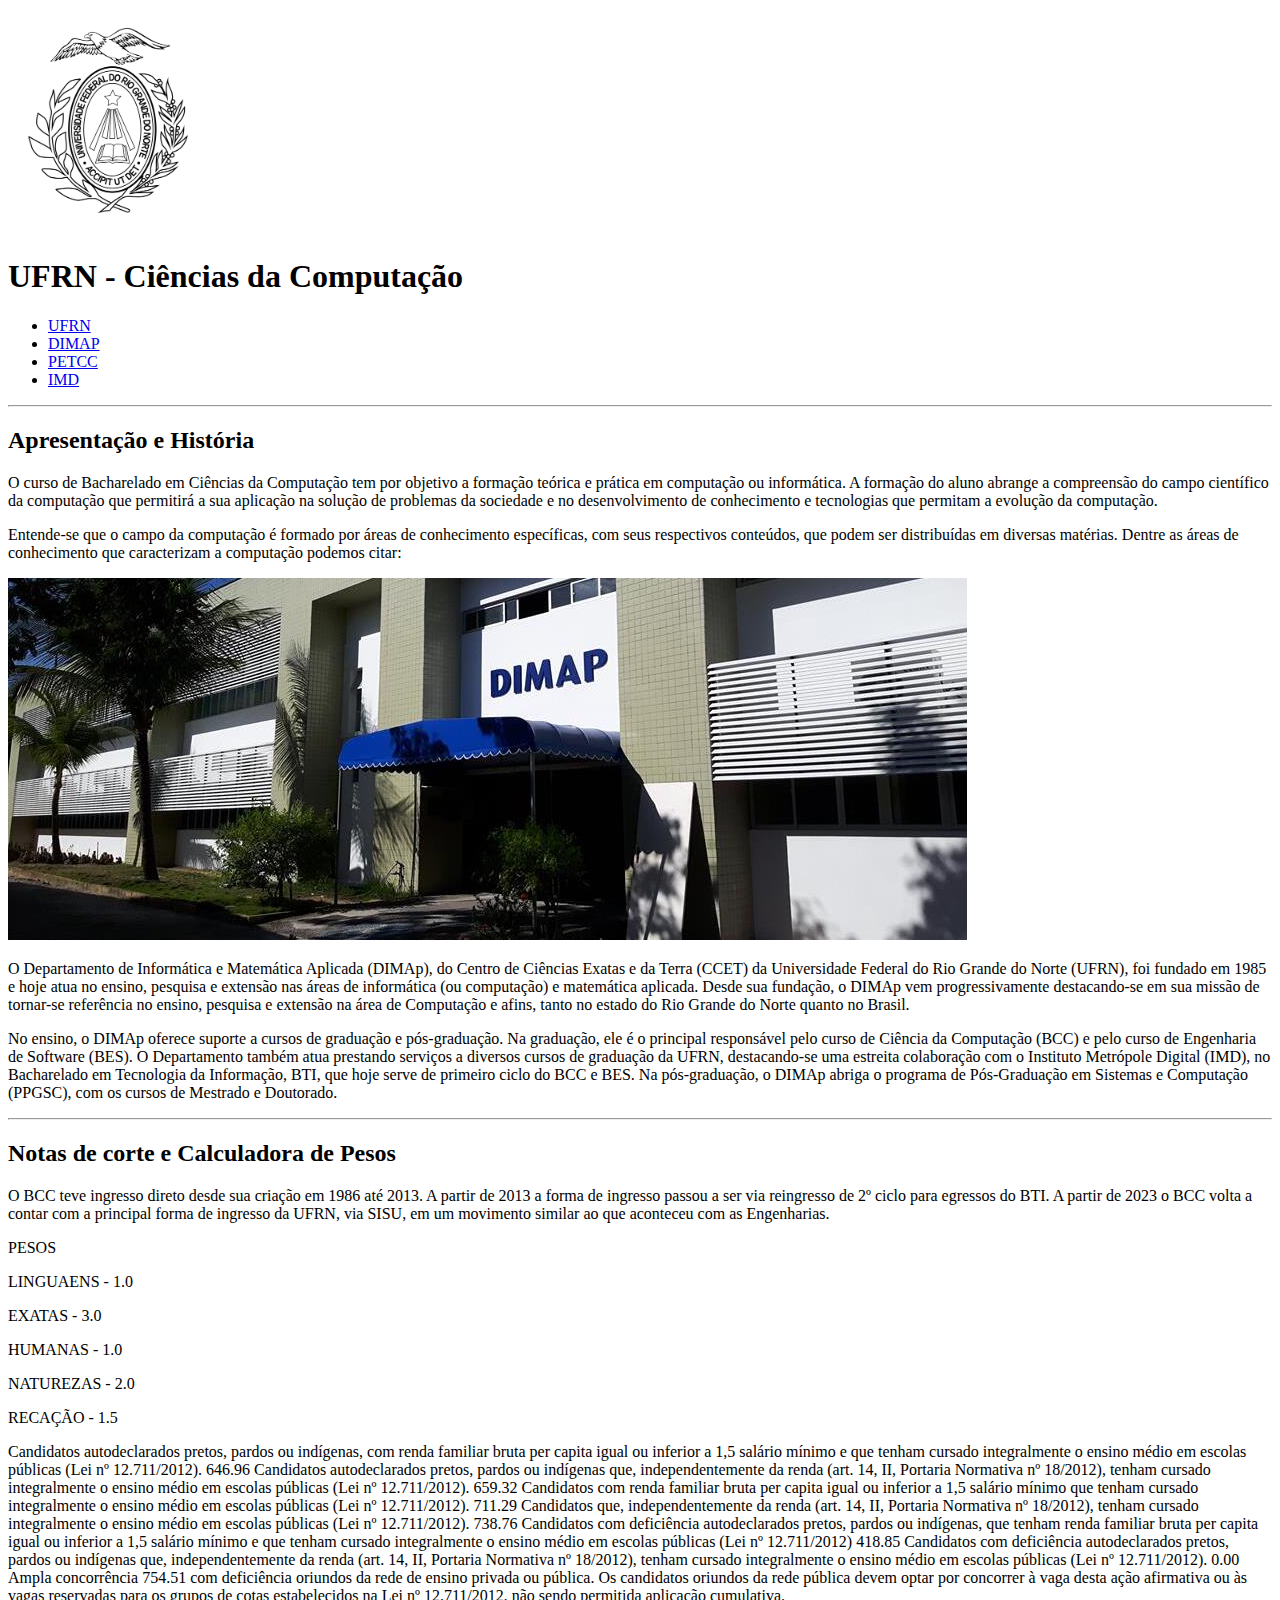
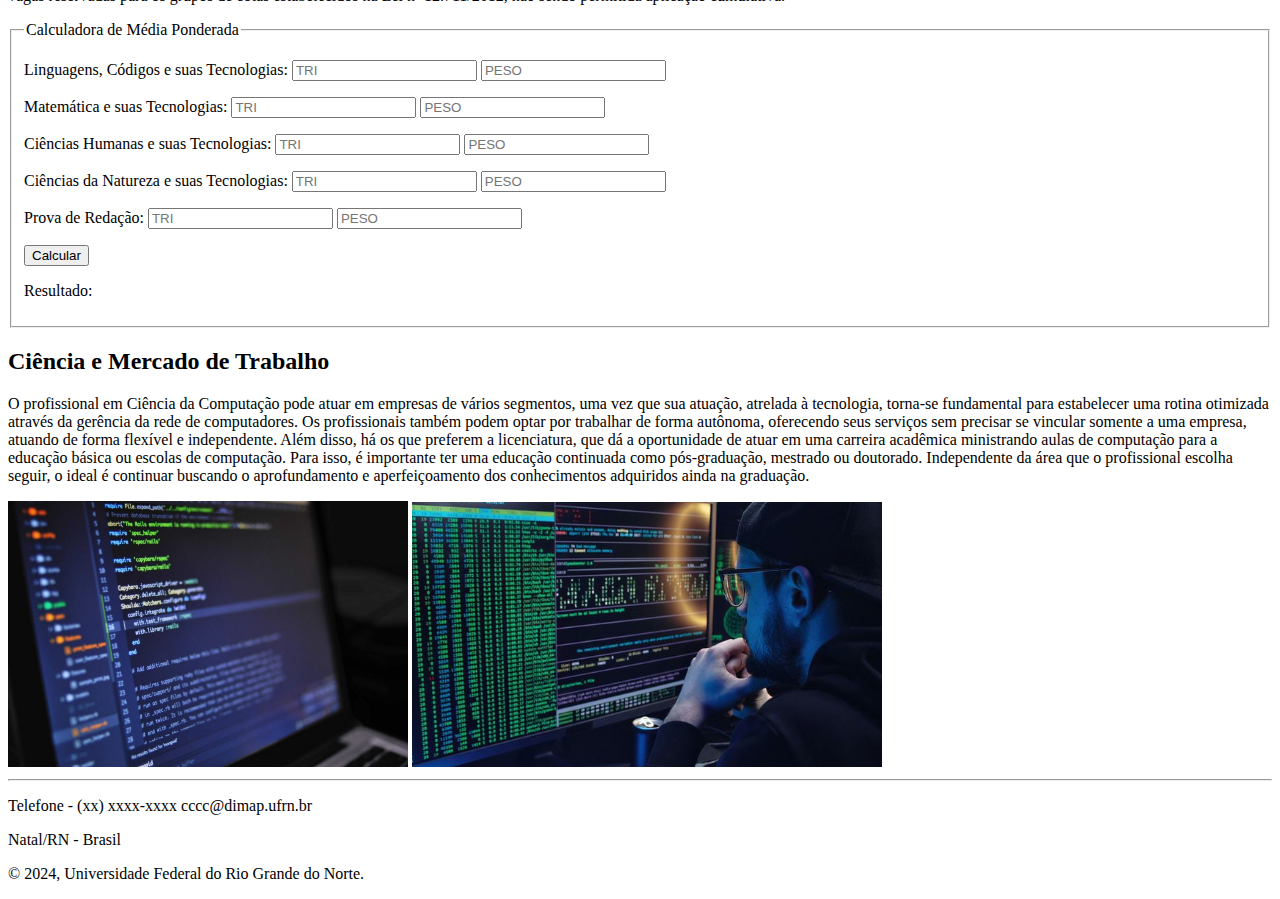
==== pratica1.html @ e34eab6e "enviando atividade do primeiro dia de curso" ====
<!DOCTYPE html>
<html lang="pt-br">
<head>
    <meta charset="UTF-8">
    <meta http-equiv="X-UA-Compatible" content="IE=edge">
    <meta name="viewport" content="width=device-width, initial-scale=1.0">
    <title>Exercício 1 - Douglas Nunes
    </title>
</head>
<body>
    <header>
        <div>
            <img width="200" src="img/ufrn.png" alt="">
            <h1>UFRN - Ciências da Computação</h1>

            <ul>
                <li><a href="https://www.ufrn.br/">UFRN</a></li>
                <li><a href="https://dimap.ufrn.br/">DIMAP</a></li>
                <li><a href="https://petcc.dimap.ufrn.br/">PETCC</a></li>
                <li><a href="https://www.metropoledigital.ufrn.br/">IMD</a></li>
            </ul>
        </div>
    </header>
<hr>
    <main>
        <section>
        <div>
            <h2>Apresentação e História</h2>

            <p>O curso de Bacharelado em Ciências da Computação tem por objetivo a formação teórica e prática em computação ou informática. A formação do aluno abrange a compreensão do campo científico da computação que permitirá a sua aplicação na solução de problemas da sociedade e no desenvolvimento de conhecimento e tecnologias 
                que permitam a evolução da computação.
            </p>
            <p>Entende-se que o campo da computação é formado por áreas de conhecimento específicas, com seus respectivos conteúdos, que podem ser distribuídas em diversas matérias. Dentre as áreas de conhecimento que caracterizam a computação podemos citar:
            </p>
        </section>

        </div>

        <section>
        <div>
            <img src="img/dimap.jpg" alt="">
        </div>
       
        <div>
            <p>O Departamento de Informática e Matemática Aplicada (DIMAp), do Centro de Ciências Exatas e da Terra (CCET) da Universidade Federal do Rio Grande do Norte (UFRN), foi fundado em 1985 e hoje atua no ensino, pesquisa e extensão nas áreas de informática (ou computação) e matemática aplicada. Desde sua fundação, o DIMAp vem progressivamente destacando-se em sua missão de tornar-se referência no ensino, pesquisa e extensão na área de Computação e afins, tanto no estado do Rio Grande do Norte quanto no Brasil. 

            </p>
    
            <p>
                No ensino, o DIMAp oferece suporte a cursos de graduação e pós-graduação. Na graduação, ele é o principal responsável pelo curso de Ciência da Computação (BCC) e pelo curso de Engenharia de Software (BES). O Departamento também atua prestando serviços a diversos cursos de graduação da UFRN, destacando-se uma estreita colaboração com o Instituto Metrópole Digital (IMD), no Bacharelado em Tecnologia da Informação, BTI, que hoje serve de primeiro ciclo do BCC e BES. Na pós-graduação, o DIMAp abriga o programa de Pós-Graduação em Sistemas 
                e Computação (PPGSC), com os cursos de Mestrado e Doutorado.
            </p>
        </div>
    </section>
<hr>
    <section>
        <h2>Notas de corte e Calculadora de Pesos</h2>
        <p>O BCC teve ingresso direto desde sua criação em 1986 até 2013. A partir de 2013 a forma de ingresso passou a ser via reingresso de 2º ciclo para egressos do BTI. A partir de 2023 o BCC volta a contar com a principal forma de ingresso da UFRN, via SISU, em um movimento similar ao que aconteceu com as Engenharias.
        </p>

        <p>PESOS</p>
        <p>LINGUAENS - 1.0</p>
        <p>EXATAS - 3.0</p>
        <p>HUMANAS - 1.0</p>
        <p>NATUREZAS - 2.0</p>
        <p>RECAÇÃO - 1.5</p>

        <p>Candidatos autodeclarados pretos, pardos ou indígenas, com renda familiar bruta per capita igual ou inferior a 1,5 salário mínimo e que tenham cursado integralmente o ensino médio em escolas públicas (Lei nº 12.711/2012).	646.96
            Candidatos autodeclarados pretos, pardos ou indígenas que, independentemente da renda (art. 14, II, Portaria Normativa nº 18/2012), tenham cursado integralmente o ensino médio em escolas públicas (Lei nº 12.711/2012).	659.32
            Candidatos com renda familiar bruta per capita igual ou inferior a 1,5 salário mínimo que tenham cursado integralmente o ensino médio em escolas públicas (Lei nº 12.711/2012).	711.29
            Candidatos que, independentemente da renda (art. 14, II, Portaria Normativa nº 18/2012), tenham cursado integralmente o ensino médio em escolas públicas (Lei nº 12.711/2012).	738.76
            Candidatos com deficiência autodeclarados pretos, pardos ou indígenas, que tenham renda familiar bruta per capita igual ou inferior a 1,5 salário mínimo e que tenham cursado integralmente o ensino médio em escolas públicas (Lei nº 12.711/2012)	418.85
            Candidatos com deficiência autodeclarados pretos, pardos ou indígenas que, independentemente da renda (art. 14, II, Portaria Normativa nº 18/2012), tenham cursado integralmente o ensino médio em escolas públicas (Lei nº 12.711/2012).	0.00
            Ampla concorrência	754.51
            com deficiência oriundos da rede de ensino privada ou pública. Os candidatos oriundos da rede pública devem optar por concorrer à vaga desta ação afirmativa ou às vagas reservadas para os grupos de cotas estabelecidos na Lei nº 12.711/2012, não sendo permitida aplicação cumulativa.</p>

        <form action="">
            <fieldset>
                <legend>Calculadora de Média Ponderada</legend>

            <p>
                <label for="">Linguagens, Códigos e suas Tecnologias: </label>
                <input type="number" placeholder="TRI"> <input type="number" placeholder="PESO">
            </p>

            <p>
                <label for="">Matemática e suas Tecnologias: </label>
                <input type="number" placeholder="TRI"> <input type="number" placeholder="PESO">
            </p>

            <p>
                <label for="">Ciências Humanas e suas Tecnologias: </label>
                <input type="number" placeholder="TRI"> <input type="number" placeholder="PESO">
            </p>

            <p>
                <label for="">Ciências da Natureza e suas Tecnologias: </label>
                <input type="number" placeholder="TRI"> <input type="number" placeholder="PESO">
            </p>
            
            <p>
                <label for="">Prova de Redação: </label>
                <input type="number" placeholder="TRI"> <input type="number" placeholder="PESO">
            </p>

            <input type="button" value="Calcular">

            <p>Resultado:</p>
            </fieldset>
        </form>
    </section>


    <section>
        <div>
            <h2>Ciência e Mercado de Trabalho</h2>

            <p>O profissional em Ciência da Computação pode atuar em empresas de vários segmentos, uma vez que sua atuação, atrelada à tecnologia, torna-se fundamental para estabelecer uma rotina otimizada através da gerência da rede de computadores.  

                Os profissionais também podem optar por trabalhar de forma autônoma, oferecendo seus serviços sem precisar se vincular somente a uma empresa, atuando de forma flexível e independente.  
                
                Além disso, há os que preferem a licenciatura, que dá a oportunidade de atuar em uma carreira acadêmica ministrando aulas de computação para a educação básica ou escolas de computação. Para isso, é importante ter uma educação continuada como pós-graduação, mestrado ou doutorado. 
                
                Independente da área que o profissional escolha seguir, o  ideal é continuar buscando o aprofundamento e aperfeiçoamento dos conhecimentos adquiridos ainda na graduação. </p>
        </div>

        <div>
            <img src="img/pc.jpg" width="400" alt="">
            <img src="img/job.jpeg" width="470" alt="">
        </div>
    </section>
    </main>
    <hr>
    <footer>
        <div>
            <p>Telefone - (xx) xxxx-xxxx cccc@dimap.ufrn.br</p>
            <p>Natal/RN - Brasil</p>
            <p>&copy 2024, Universidade Federal do Rio Grande do Norte.</p>
        </div>
    </footer>
    
</body>
</html>
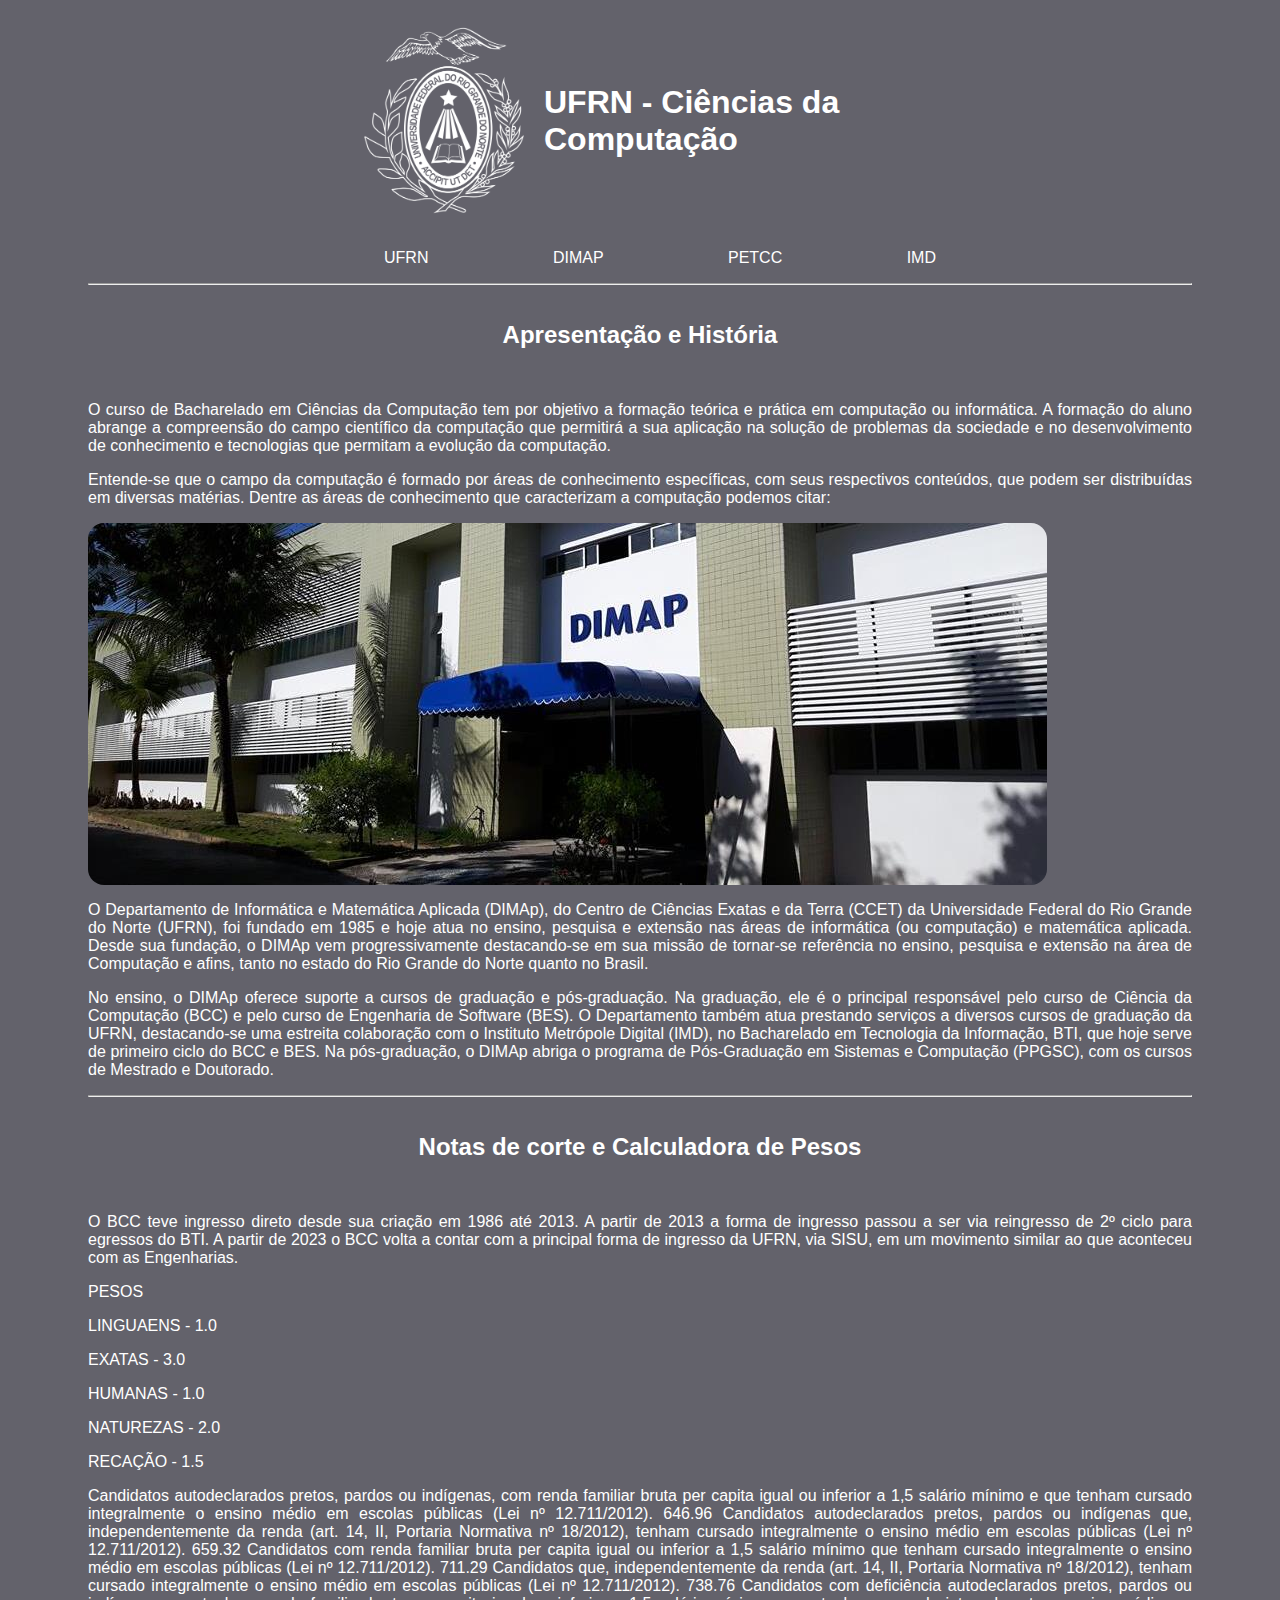
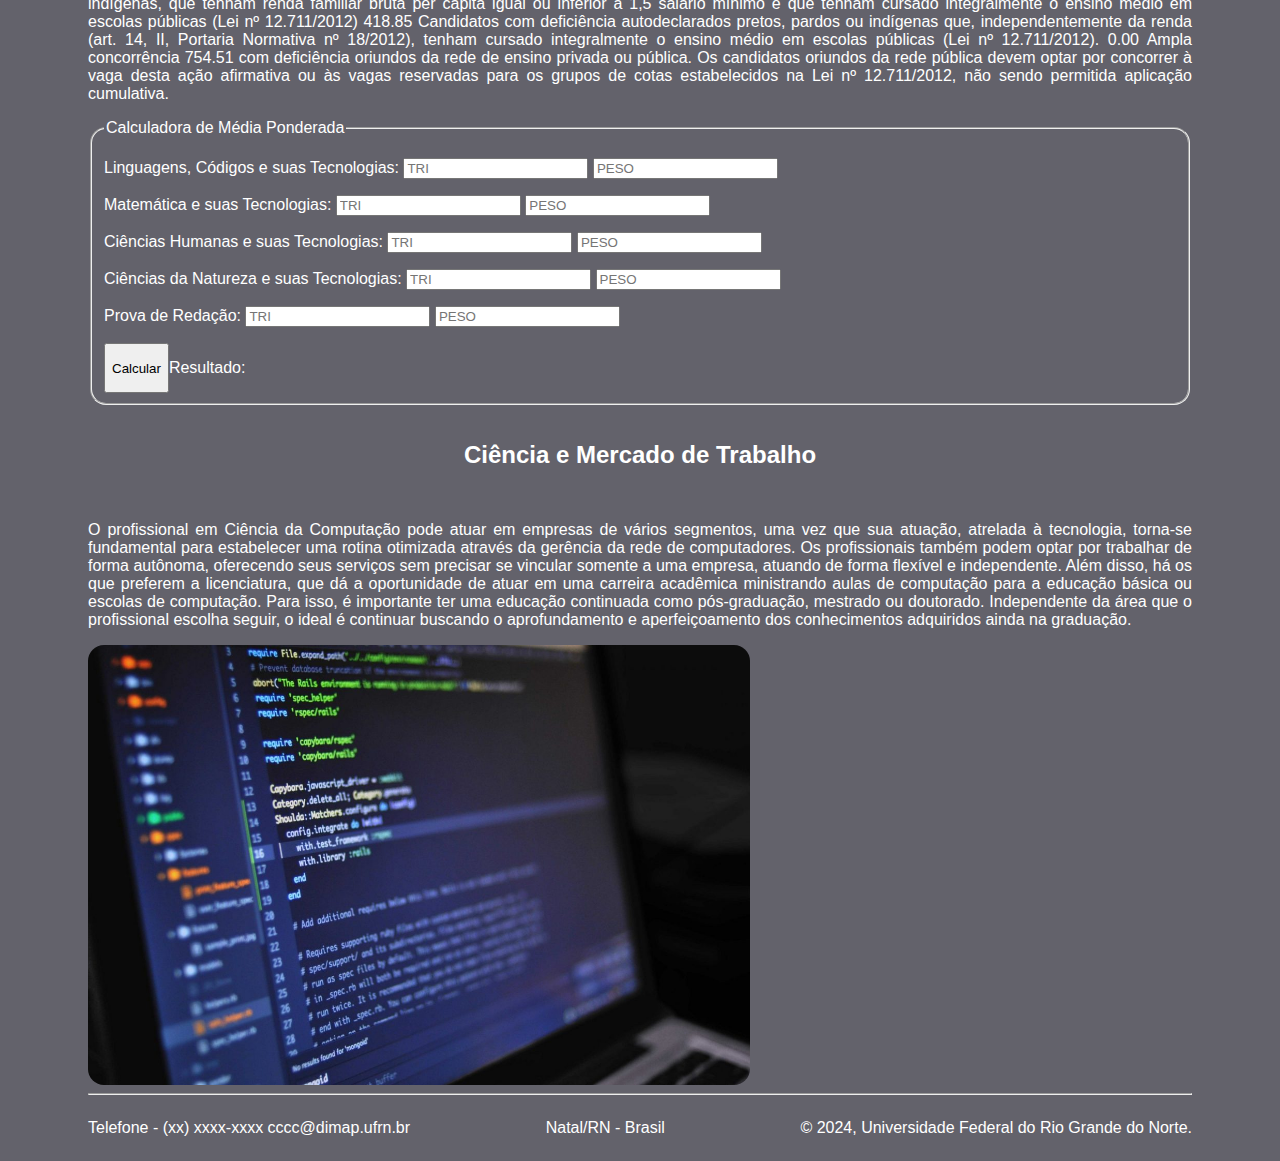
==== commit f5681760: "html e css dia 1" ====
--- a/pratica1.html
+++ b/pratica1.html
@@ -4,15 +4,18 @@
     <meta charset="UTF-8">
     <meta http-equiv="X-UA-Compatible" content="IE=edge">
     <meta name="viewport" content="width=device-width, initial-scale=1.0">
+    <link type="text/css" rel="stylesheet" href="style.css">
     <title>Exercício 1 - Douglas Nunes
     </title>
 </head>
 <body>
     <header>
-        <div>
-            <img width="200" src="img/ufrn.png" alt="">
+        <div class="div_cabecalho">
+            <img width="200" class="logo_ufrn" src="img/ufrn.png" alt="">
             <h1>UFRN - Ciências da Computação</h1>
+        </div>
 
+        <div class="itens">
             <ul>
                 <li><a href="https://www.ufrn.br/">UFRN</a></li>
                 <li><a href="https://dimap.ufrn.br/">DIMAP</a></li>
@@ -25,7 +28,7 @@
     <main>
         <section>
         <div>
-            <h2>Apresentação e História</h2>
+            <h2 class="title">Apresentação e História</h2>
 
             <p>O curso de Bacharelado em Ciências da Computação tem por objetivo a formação teórica e prática em computação ou informática. A formação do aluno abrange a compreensão do campo científico da computação que permitirá a sua aplicação na solução de problemas da sociedade e no desenvolvimento de conhecimento e tecnologias 
                 que permitam a evolução da computação.
@@ -38,7 +41,7 @@
 
         <section>
         <div>
-            <img src="img/dimap.jpg" alt="">
+            <img  class="img_dimap" src="img/dimap.jpg" alt="">
         </div>
        
         <div>
@@ -54,7 +57,7 @@
     </section>
 <hr>
     <section>
-        <h2>Notas de corte e Calculadora de Pesos</h2>
+        <h2 class="title">Notas de corte e Calculadora de Pesos</h2>
         <p>O BCC teve ingresso direto desde sua criação em 1986 até 2013. A partir de 2013 a forma de ingresso passou a ser via reingresso de 2º ciclo para egressos do BTI. A partir de 2023 o BCC volta a contar com a principal forma de ingresso da UFRN, via SISU, em um movimento similar ao que aconteceu com as Engenharias.
         </p>
 
@@ -103,9 +106,11 @@
                 <input type="number" placeholder="TRI"> <input type="number" placeholder="PESO">
             </p>
 
+            <div class="final_forms">
             <input type="button" value="Calcular">
 
             <p>Resultado:</p>
+        </div>
             </fieldset>
         </form>
     </section>
@@ -113,7 +118,7 @@
 
     <section>
         <div>
-            <h2>Ciência e Mercado de Trabalho</h2>
+            <h2 class="title">Ciência e Mercado de Trabalho</h2>
 
             <p>O profissional em Ciência da Computação pode atuar em empresas de vários segmentos, uma vez que sua atuação, atrelada à tecnologia, torna-se fundamental para estabelecer uma rotina otimizada através da gerência da rede de computadores.  
 
@@ -124,15 +129,14 @@
                 Independente da área que o profissional escolha seguir, o  ideal é continuar buscando o aprofundamento e aperfeiçoamento dos conhecimentos adquiridos ainda na graduação. </p>
         </div>
 
-        <div>
-            <img src="img/pc.jpg" width="400" alt="">
-            <img src="img/job.jpeg" width="470" alt="">
+        <div class="img_mercado">
+            <img src="img/pc.jpg" alt="">
         </div>
     </section>
     </main>
     <hr>
     <footer>
-        <div>
+        <div class="rodape">
             <p>Telefone - (xx) xxxx-xxxx cccc@dimap.ufrn.br</p>
             <p>Natal/RN - Brasil</p>
             <p>&copy 2024, Universidade Federal do Rio Grande do Norte.</p>
--- a/style.css
+++ b/style.css
@@ -0,0 +1,75 @@
+@import url('https://fonts.googleapis.com/css2?family=Open+Sans:ital,wght@0,300..800;1,300..800&display=swap');
+body{
+    font-family: sans-serif;
+    background-color: #63626B;
+    color: #ffff;
+    padding: 0 5rem 0 5rem;
+}
+header{
+    margin: 0 6rem;
+    padding-left: 10rem;
+    padding-right: 10rem;
+    color: white;
+}
+.div_cabecalho{
+    display: flex;
+    flex-direction: row;
+    align-items: center;
+}
+ul{
+    display: flex;
+    flex-direction: row;
+    justify-content: space-between;
+    align-self: center;
+}
+li{
+   
+    list-style-type: none
+}
+a{
+    text-decoration: none;
+    color: #ffff;
+}
+a:hover{
+    color: blue
+}
+img{
+    border-radius: 1rem;
+}
+.img_dimap{
+    position: relative;
+    display: flex;
+    justify-content: center;
+    max-width: 100%;
+}
+p{
+    text-align: justify;
+}
+.title{
+    display: flex;
+    flex-direction: column;
+    align-items: center;
+    padding-top: 1rem;
+    padding-bottom: 2rem;
+}
+fieldset{
+    border-radius: 1rem;
+}
+.final_forms{
+    display: flex;
+    flex-direction: row;
+}
+.img_mercado img{
+    display: flex;
+    flex-direction: row;
+    justify-content: space-around;
+    position: relative;
+    width: 60%;
+
+}
+.rodape{
+    display: flex;
+    flex-direction: row;
+    justify-content: space-between;
+    
+}